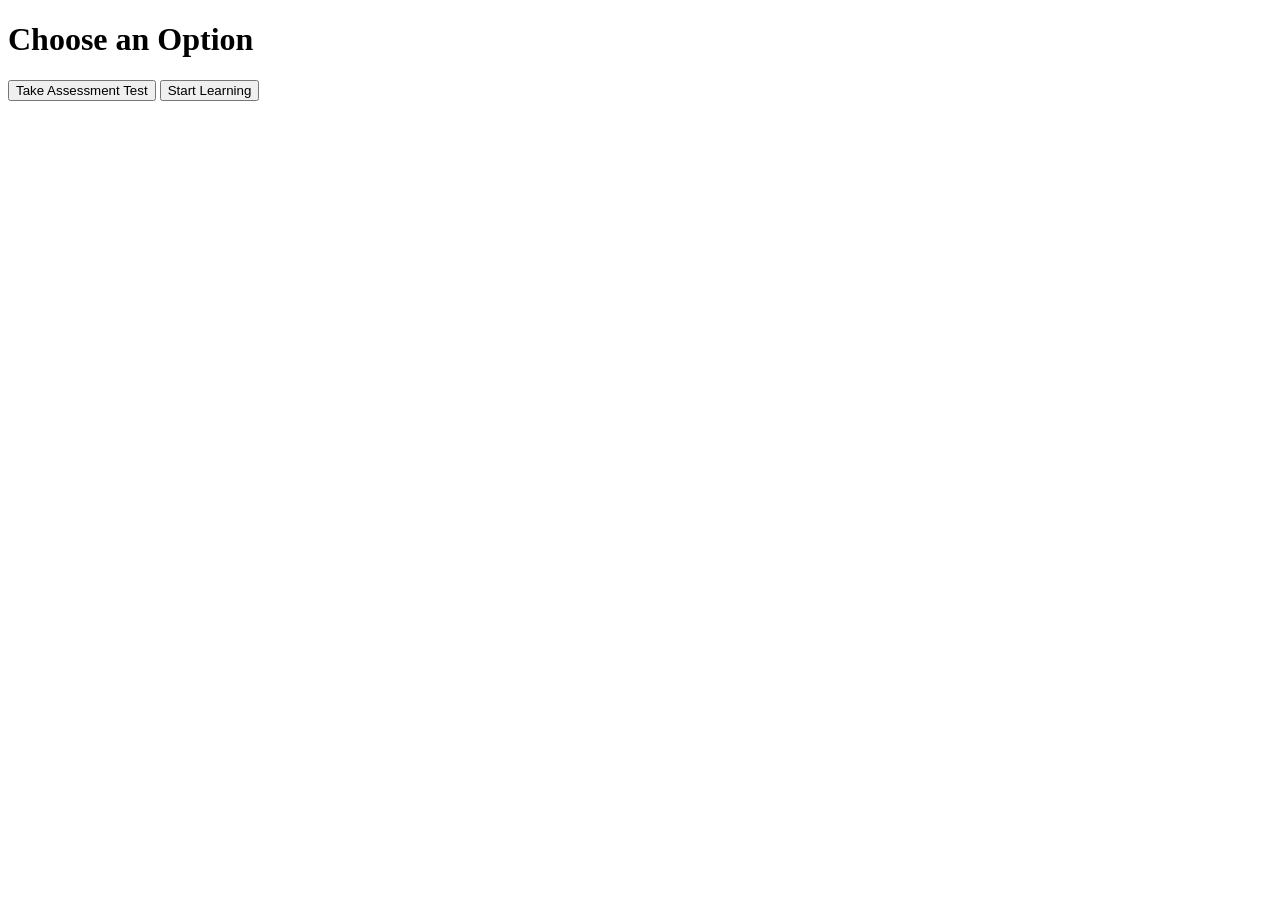
==== frontend/choice.html @ d3e14479 "Added frontend pages and navigation" ====
<!DOCTYPE html>
<html lang="en">
<head>
    <meta charset="UTF-8">
    <meta name="viewport" content="width=device-width, initial-scale=1.0">
    <title>WebSprint - Home</title>
</head>
<body>
    <h1>Choose an Option</h1>

    <button onclick="window.location.href='test.html'">
         Take Assessment Test
    </button>

    <button onclick="window.location.href='topic.html'">
        Start Learning
    </button>
</body>
</html>
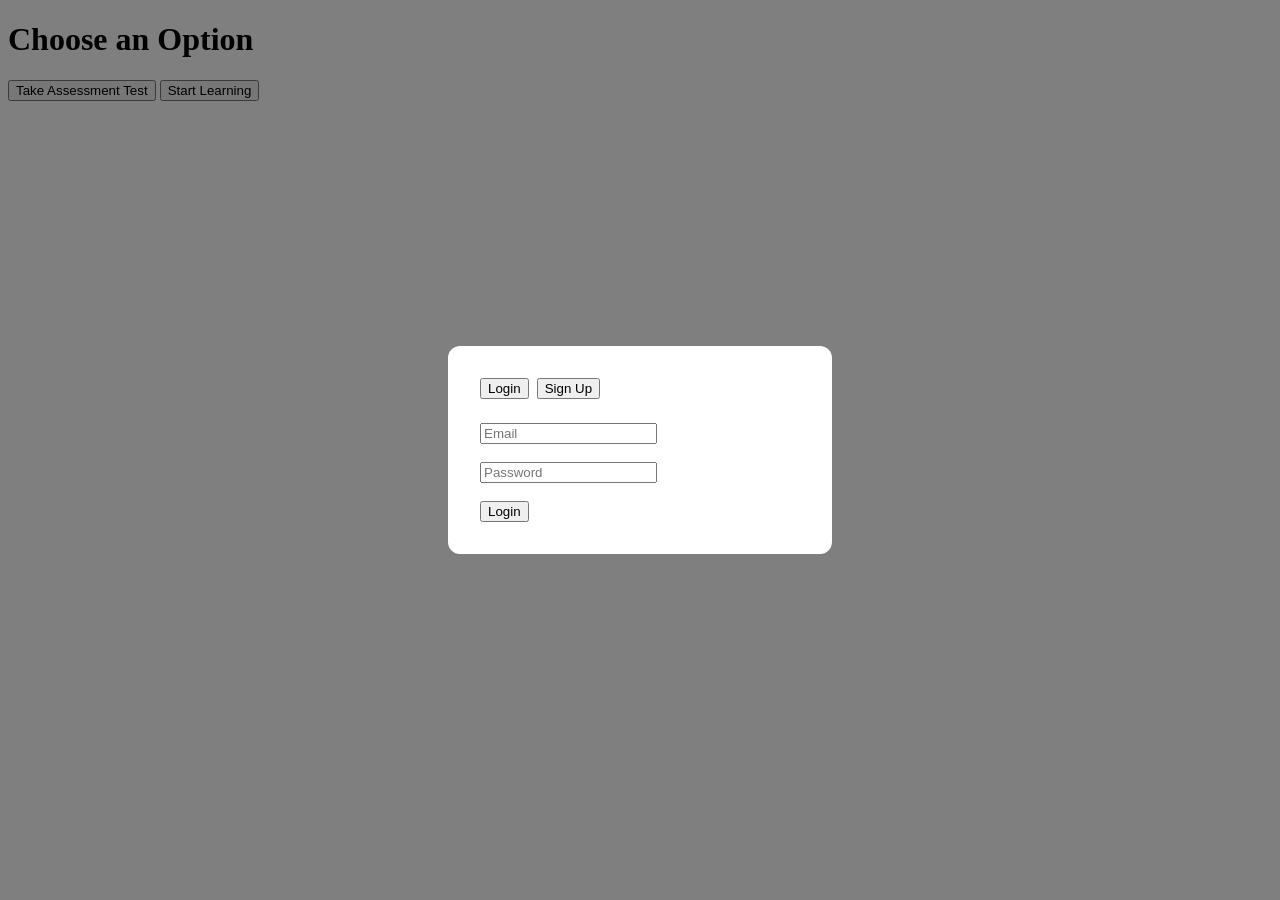
==== commit ed89c358: "Add login and signup modal to choice.html" ====
--- a/frontend/choice.html
+++ b/frontend/choice.html
@@ -6,6 +6,43 @@
     <title>WebSprint - Home</title>
 </head>
 <body>
+    <!-- Login/Signup Modal -->
+<div id="overlay" style="position:fixed; inset:0; background:rgba(0,0,0,0.5); display:flex; align-items:center; justify-content:center; z-index:999;">
+  <div style="background:white; padding:2rem; border-radius:12px; width:320px;">
+    
+    <!-- Tabs -->
+    <div style="display:flex; gap:8px; margin-bottom:1.5rem;">
+      <button onclick="showTab('login')" id="tab-login">Login</button>
+      <button onclick="showTab('signup')" id="tab-signup">Sign Up</button>
+    </div>
+
+    <!-- Login Form -->
+    <div id="login-form">
+      <input type="email" placeholder="Email" /><br><br>
+      <input type="password" placeholder="Password" /><br><br>
+      <button onclick="closeModal()">Login</button>
+    </div>
+
+    <!-- Signup Form -->
+    <div id="signup-form" style="display:none;">
+      <input type="text" placeholder="Name" /><br><br>
+      <input type="email" placeholder="Email" /><br><br>
+      <input type="password" placeholder="Password" /><br><br>
+      <button onclick="closeModal()">Sign Up</button>
+    </div>
+
+  </div>
+</div>
+
+<script>
+  function showTab(tab) {
+    document.getElementById('login-form').style.display = tab === 'login' ? 'block' : 'none';
+    document.getElementById('signup-form').style.display = tab === 'signup' ? 'block' : 'none';
+  }
+  function closeModal() {
+    document.getElementById('overlay').style.display = 'none';
+  }
+</script>	
     <h1>Choose an Option</h1>
 
     <button onclick="window.location.href='test.html'">
@@ -16,4 +53,4 @@
         Start Learning
     </button>
 </body>
-</html>+</html>
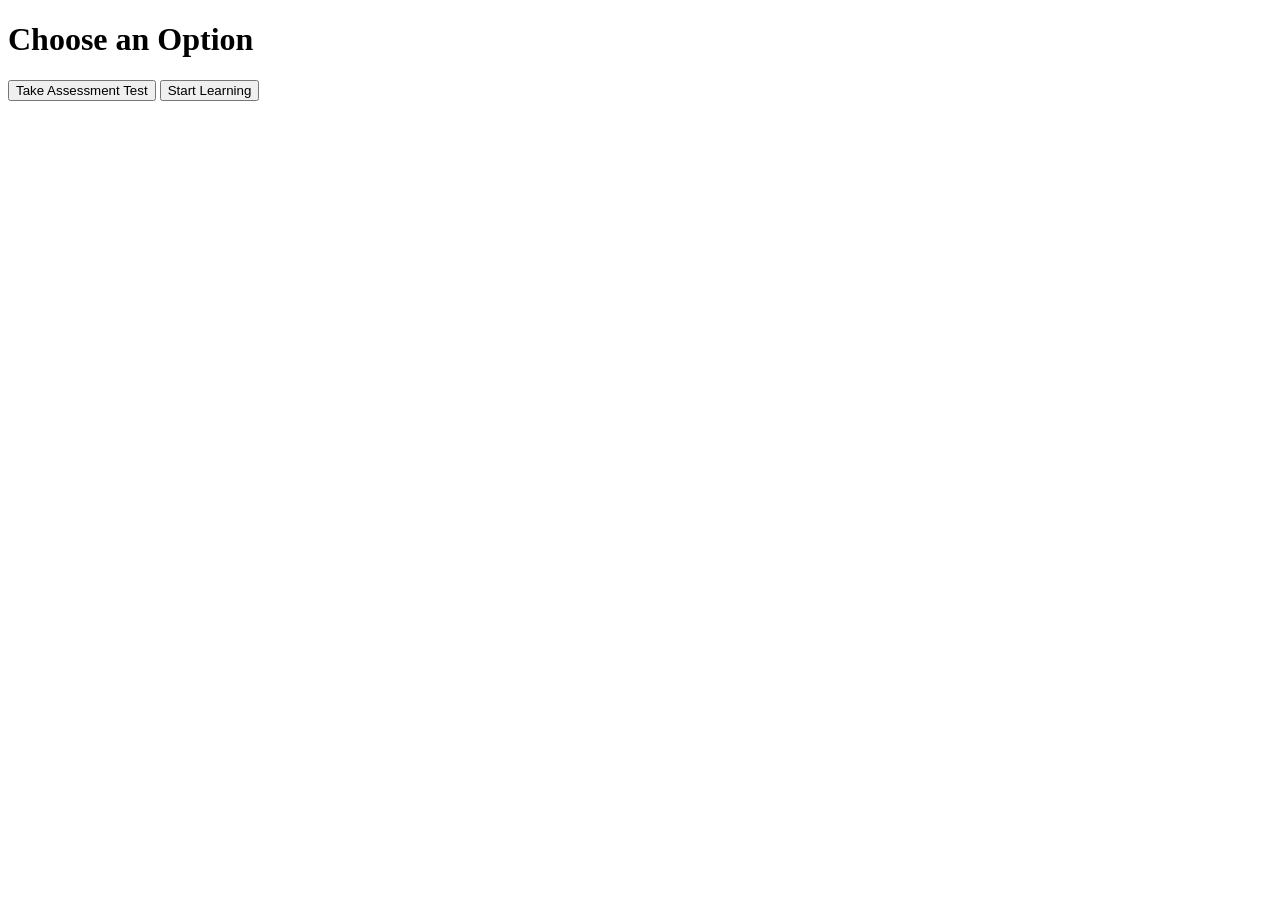
==== commit b1563c1f: "theme styling" ====
--- a/frontend/choice.html
+++ b/frontend/choice.html
@@ -1,56 +1,20 @@
 <!DOCTYPE html>
 <html lang="en">
 <head>
-    <meta charset="UTF-8">
-    <meta name="viewport" content="width=device-width, initial-scale=1.0">
-    <title>WebSprint - Home</title>
+  <meta charset="UTF-8">
+  <meta name="viewport" content="width=device-width, initial-scale=1.0">
+  <title>WebSprint -Home</title>
+      <link rel="stylesheet" href="css/home.css">
 </head>
 <body>
-    <!-- Login/Signup Modal -->
-<div id="overlay" style="position:fixed; inset:0; background:rgba(0,0,0,0.5); display:flex; align-items:center; justify-content:center; z-index:999;">
-  <div style="background:white; padding:2rem; border-radius:12px; width:320px;">
-    
-    <!-- Tabs -->
-    <div style="display:flex; gap:8px; margin-bottom:1.5rem;">
-      <button onclick="showTab('login')" id="tab-login">Login</button>
-      <button onclick="showTab('signup')" id="tab-signup">Sign Up</button>
-    </div>
+  <h1>Choose an Option</h1>
 
-    <!-- Login Form -->
-    <div id="login-form">
-      <input type="email" placeholder="Email" /><br><br>
-      <input type="password" placeholder="Password" /><br><br>
-      <button onclick="closeModal()">Login</button>
-    </div>
+  <button onclick="window.location.href='test.html'">
+      Take Assessment Test
+  </button>
 
-    <!-- Signup Form -->
-    <div id="signup-form" style="display:none;">
-      <input type="text" placeholder="Name" /><br><br>
-      <input type="email" placeholder="Email" /><br><br>
-      <input type="password" placeholder="Password" /><br><br>
-      <button onclick="closeModal()">Sign Up</button>
-    </div>
-
-  </div>
-</div>
-
-<script>
-  function showTab(tab) {
-    document.getElementById('login-form').style.display = tab === 'login' ? 'block' : 'none';
-    document.getElementById('signup-form').style.display = tab === 'signup' ? 'block' : 'none';
-  }
-  function closeModal() {
-    document.getElementById('overlay').style.display = 'none';
-  }
-</script>	
-    <h1>Choose an Option</h1>
-
-    <button onclick="window.location.href='test.html'">
-         Take Assessment Test
-    </button>
-
-    <button onclick="window.location.href='topic.html'">
-        Start Learning
-    </button>
+  <button onclick="window.location.href='topic.html'">
+      Start Learning
+  </button>
 </body>
-</html>
+</html>
